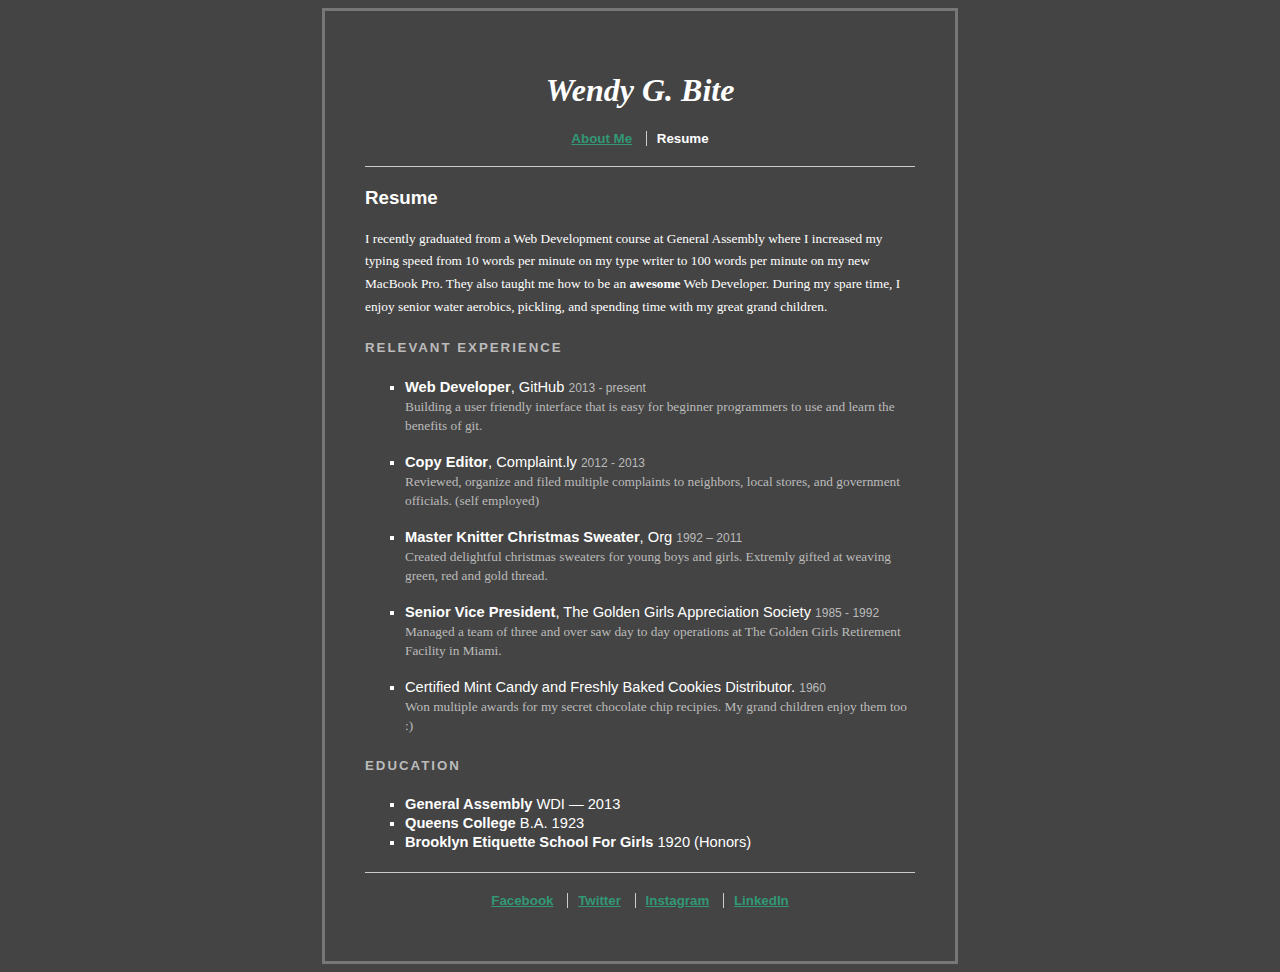
==== resume.html @ 1c255ac7 "First commit" ====
<!DOCTYPE html>
<html>
  <head>
    <meta charset="utf-8">
    <title>Wendy G. Bite Resume</title>

    <link rel="stylesheet" href="resume-style.css"/>

  </head>
  <body>

    <div class="container">

      <h1 class="title">Wendy G. Bite</h1>

      <nav>
        <ul class="main-nav link-font">
          <li>
            <a href="index.html">About Me</a>
          </li>
          <li class="white-text">
            Resume
          </li>
        </ul>
      </nav>

      <div class="divider"></div>

      <div>
        <h3 class="arial white-text">Resume</h3>
          <p class="white-text resume-body-font">
            I recently graduated from a Web Development course at General Assembly where I increased my typing speed from 10 words per minute on my type writer to 100 words per minute on my new MacBook Pro. They also taught me how to be an <strong>awesome</strong> Web Developer. During my spare time, I enjoy senior water aerobics, pickling, and spending time with my great grand children.
          </p>
      </div>

      <div>
        <h5 class="subtitle arial grey-text">RELEVANT EXPERIENCE</h5>
          <ul style="list-style-type:square;">
            <li class="arial white-text title-font"><strong>Web Developer</strong>, GitHub <small class="date-font grey-text">2013 - present</small><br>
              <small class="grey-text body-font georgia">Building a user friendly interface that is easy for beginner programmers to use and learn the benefits of git.
              </small>
            </li><br>

            <li class="arial white-text title-font"><strong>Copy Editor</strong>, Complaint.ly <small class="date-font grey-text">2012 - 2013</small><br>
              <small class="grey-text body-font georgia">Reviewed, organize and filed multiple complaints to neighbors, local stores, and government officials. (self employed)
              </small>
            </li><br>

            <li class="arial white-text title-font"><strong>Master Knitter Christmas Sweater</strong>, Org <small class="date-font grey-text">1992 – 2011</small><br>
              <small class="grey-text body-font georgia">Created delightful christmas sweaters for young boys and girls. Extremly gifted at weaving green, red and gold thread.
              </small>
            </li><br>

            <li class="arial white-text title-font"><strong>Senior Vice President</strong>, The Golden Girls Appreciation Society <small class="date-font grey-text">1985 - 1992</small><br>
              <small class="grey-text body-font georgia">Managed a team of three and over saw day to day operations at The Golden Girls Retirement Facility in Miami.
              </small>
            </li><br>

            <li class="arial white-text title-font">Certified Mint Candy and Freshly Baked Cookies Distributor. <small class="date-font grey-text">1960</small><br>
              <small class="grey-text body-font georgia">Won multiple awards for my secret chocolate chip recipies. My grand children enjoy them too :)
              </small>
            </li>
          </ul>
        </div>

        <div>
          <h5 class="subtitle arial grey-text">EDUCATION</h5>
            <ul style="list-style-type:square;">
              <li class="arial white-text title-font"><strong>General Assembly</strong> WDI — 2013</li>
              <li class="arial white-text title-font"><strong>Queens College</strong> B.A. 1923</li>
              <li class="arial white-text title-font"><strong>Brooklyn Etiquette School For Girls</strong> 1920 (Honors)</li>
            </ul>
        </div>

      <div class="divider"></div>

      <nav>
        <ul class="main-nav link-font">
          <li>
            <a href="#">Facebook</a>
          </li>
          <li>
            <a href="#">Twitter</a>
          </li>
          <li>
            <a href="#">Instagram</a>
          </li>
          <li>
            <a href="#">LinkedIn</a>
          </li>
        </ul>
      </nav>

    </div>

  </body>
</html>
---- resume-style.css ----
body {
  background-color:#444444;
}

.container {
  border:#777777 3px solid;
  width:550px;
  padding:40px;
  margin-left:auto;
  margin-right:auto;
}

.title {
  color:#FFFFFF;
  font-style:italic;
  text-align:center;
}

.main-nav {
  text-align:center;
  padding:0;
}

.main-nav li {
  display:inline;
  list-style:none;
  border-right:#CCCCCC 1px solid;
  padding-left:10px;
  padding-right:10px;
}

.main-nav li:last-child {
  border:none;
}

.link-font {
  font-family:arial;
  font-size:10pt;
  font-weight:bold;
}

.subtitle {
  letter-spacing:2px;
}

.arial {
  font-family:arial;
}

.white-text {
  color:#FFFFFF;
}

.resume-body-font {
  font-family:georgia;
  font-size:10pt;
  line-height:1.7;
}

.title-font {
  font-size:11pt;
  line-height:1.3;
}

.body-font {
  font-size:10pt;
  line-height:1.3;
}

.grey-text {
  color:#bbbbbb;
}

.date-font {
  font-size:9pt;
}

.georgia {
  font-family:georgia;
}

.main-nav a {
  color:#329875
}

.divider {
  width:100%;
  border-top:#CCCCCC 1px solid;
  margin-top:20px;
  margin-bottom:20px;
}
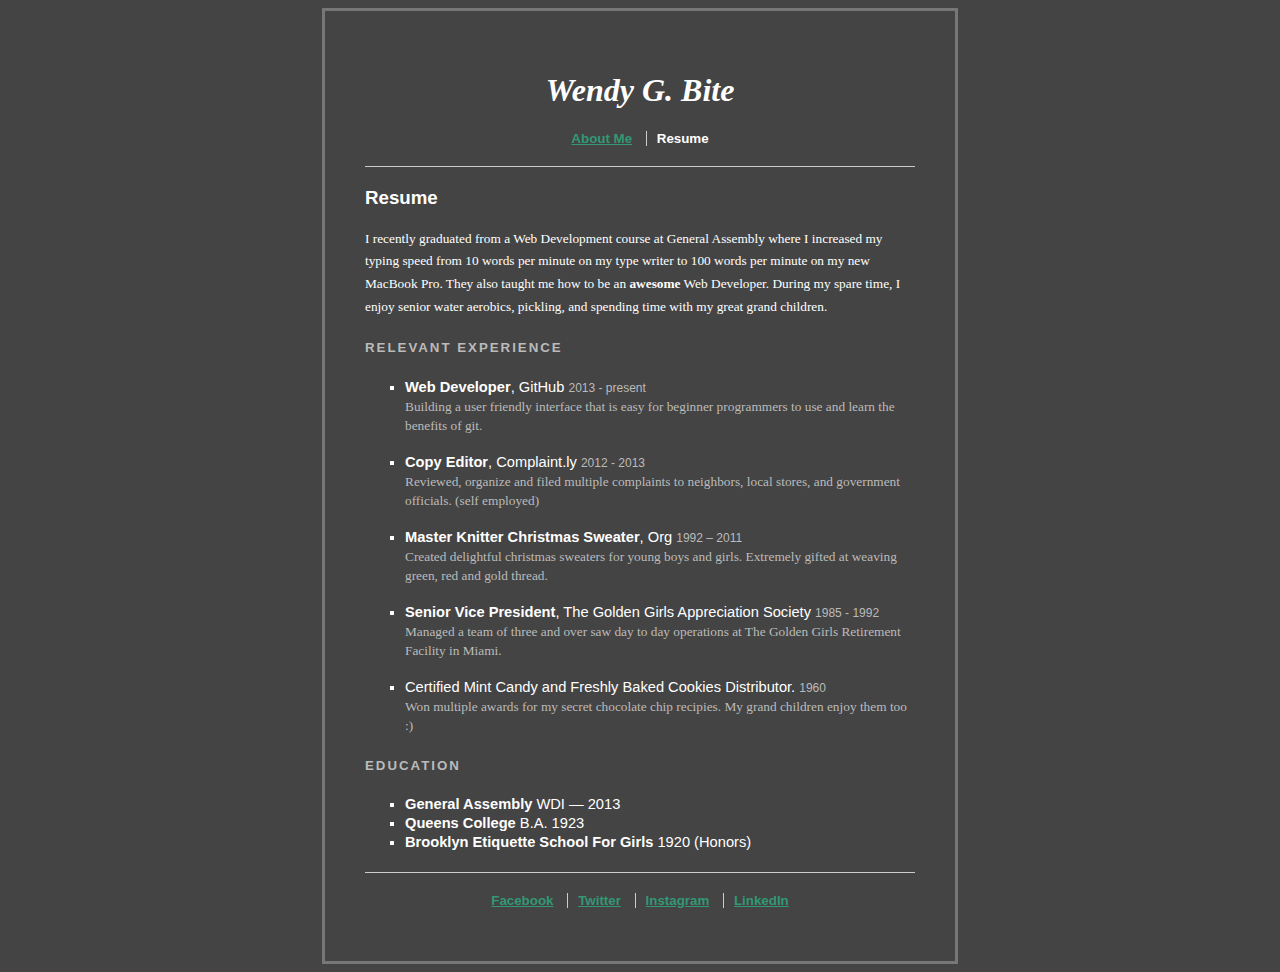
==== commit e81d20af: "Fix typos" ====
--- a/resume.html
+++ b/resume.html
@@ -47,7 +47,7 @@
             </li><br>
 
             <li class="arial white-text title-font"><strong>Master Knitter Christmas Sweater</strong>, Org <small class="date-font grey-text">1992 – 2011</small><br>
-              <small class="grey-text body-font georgia">Created delightful christmas sweaters for young boys and girls. Extremly gifted at weaving green, red and gold thread.
+              <small class="grey-text body-font georgia">Created delightful christmas sweaters for young boys and girls. Extremely gifted at weaving green, red and gold thread.
               </small>
             </li><br>
 
